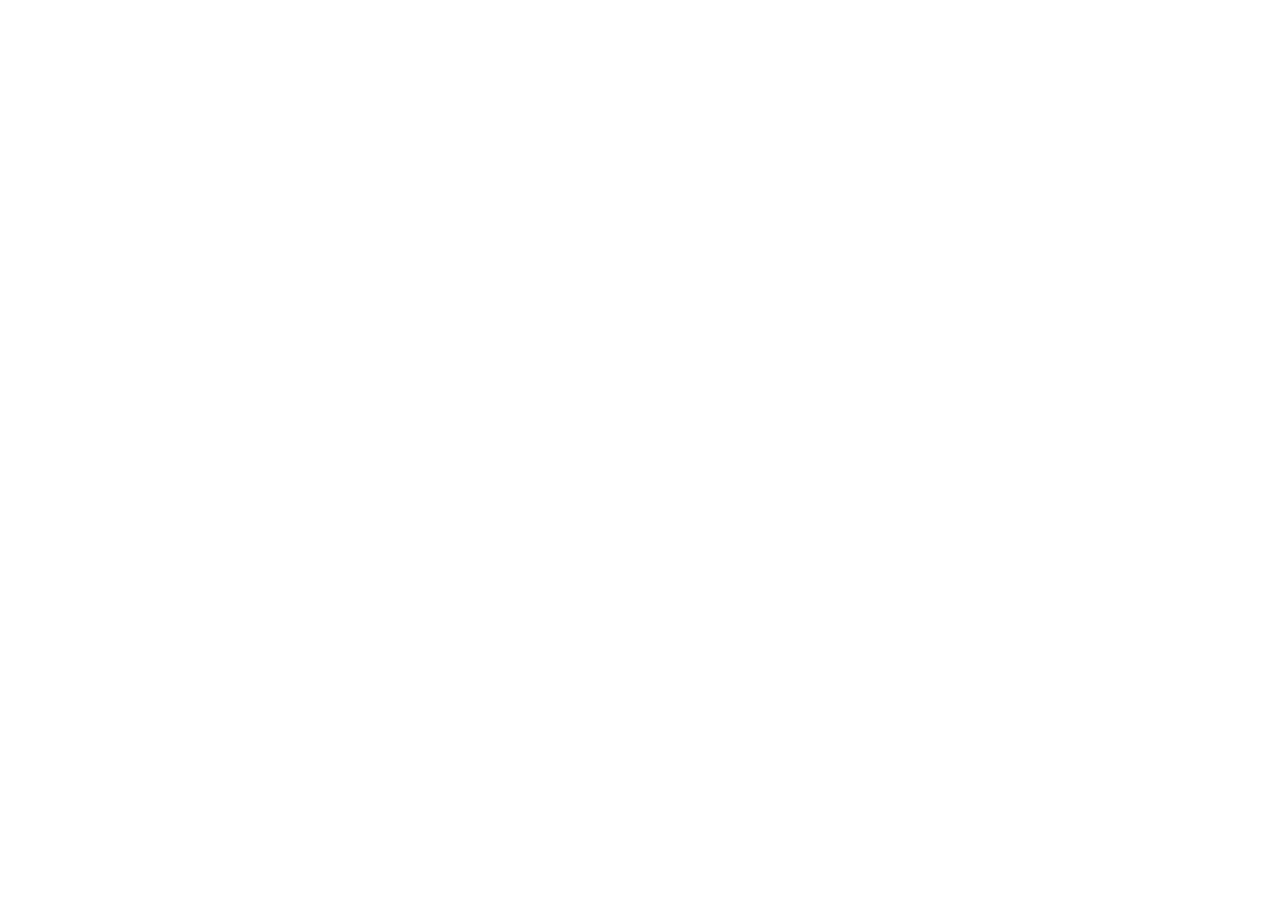
==== Blackjack/index.html @ 95140b2f "Initial Commit" ====
<!DOCTYPE html>
<html lang="en">
<head>
    <meta charset="UTF-8">
    <meta name="viewport" content="width=device-width, initial-scale=1.0">
    <title>Document</title>
    <link rel="stylesheet" href="/Blackjack/style.css">
    <script src="/Blackjack/script.js" defer></script>
</head>
<body>
    
</body>
</html>
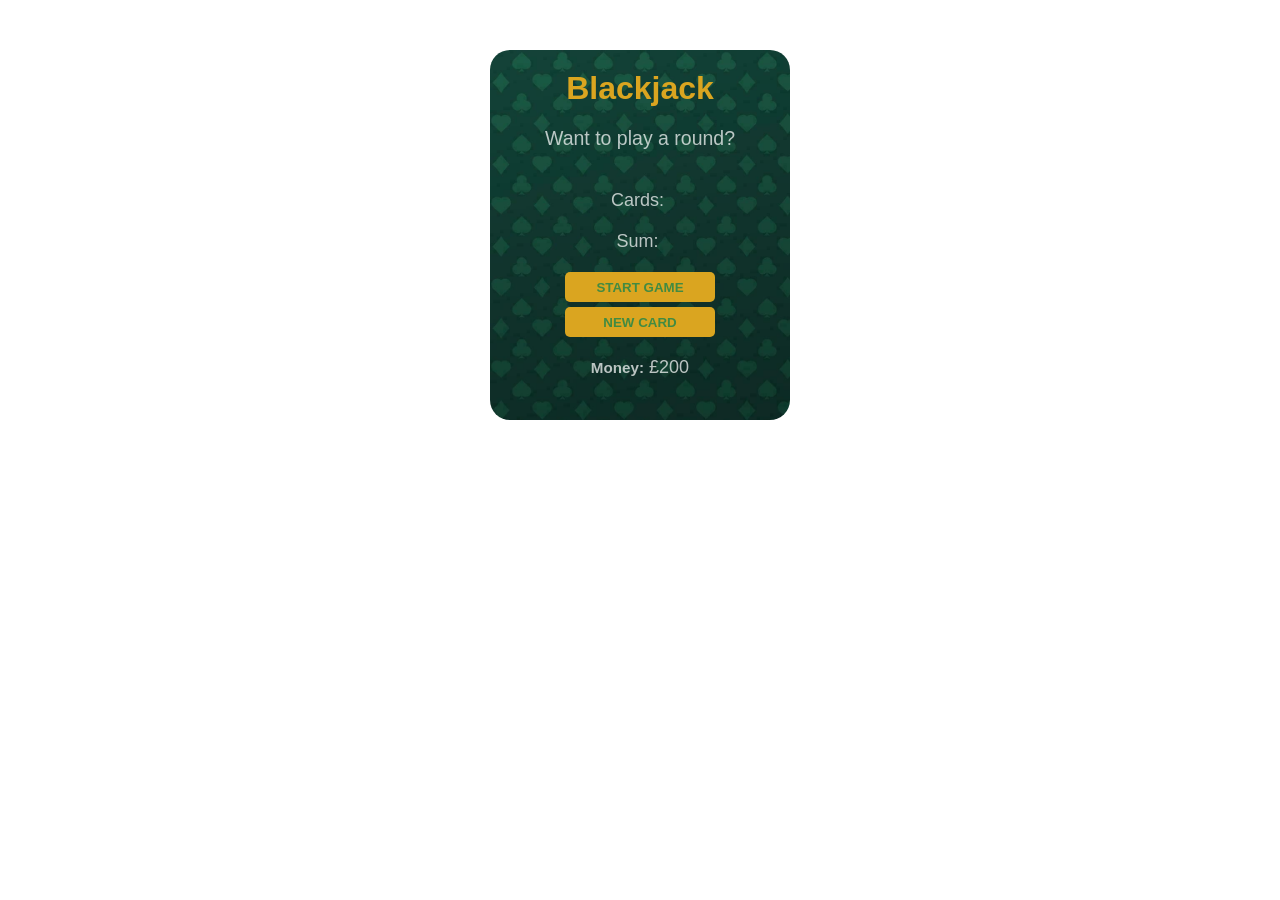
==== commit 4ddc3479: "Added all of the html and css for the blackjack game, now need to add the javascript" ====
--- a/Blackjack/index.html
+++ b/Blackjack/index.html
@@ -8,6 +8,27 @@
     <script src="/Blackjack/script.js" defer></script>
 </head>
 <body>
-    
+    <div class="container">
+        <div class="content">
+            <h1>Blackjack</h1>
+            <h2>Want to play a round?</h2>
+            <div class="cardsDiv">
+                <p>Cards: </p>
+                <p id="cardsLocation"></p>
+            </div>
+            <div class="sumDiv">
+                <p>Sum: </p>
+                <p id="sumLocation"></p>
+            </div>
+            <div class="btns">
+                <button id="start">START GAME</button>
+                <button id="newCard">NEW CARD</button>
+            </div>
+            <div class="moneyDiv">
+                <h3>Money: </h3>
+                <p id="money">£200</p>
+            </div>
+        </div>
+    </div>
 </body>
 </html>
--- a/Blackjack/style.css
+++ b/Blackjack/style.css
@@ -0,0 +1,72 @@
+body {
+    box-sizing: border-box;
+    margin: 0px;
+    height: 100vh;
+    font-family: 'Segoe UI', Tahoma, Geneva, Verdana, sans-serif;
+}
+
+.container {
+    display: flex;
+    justify-content: center;
+    align-items: center;
+}
+
+.content {
+    display: flex;
+    flex-direction: column;
+    justify-content: flex-start;
+    align-items: center;
+    background-image: url(/Blackjack/background.jpg);
+    background-size: 800px;
+    color: rgba(255, 255, 255, 0.716);
+    font-size: small;
+    width: 300px;
+    height: 350px;
+    margin: 50px 0px 0px 0px;
+    border-radius: 20px;
+    gap: 20px;
+    padding: 20px 0px 0px 0px;
+}
+
+h1, h3, p, h2 {
+    margin: 0px;
+}
+
+.moneyDiv, .cardsDiv, .sumDiv {
+    display: flex;
+    flex-direction: row;
+    justify-content: center;
+    align-items: center;
+    gap: 5px;
+}
+
+p {
+    font-size: 18px;
+}
+
+
+.btns {
+    display: flex;
+    flex-direction: column;
+    gap: 5px;
+}
+
+button {
+    width: 150px;
+    height: 30px;
+    border: none;
+    background: goldenrod;
+    color: rgb(66, 139, 66);
+    border-radius: 5px;
+    font-weight: 900;
+}
+
+h2 {
+    margin-bottom: 20px;
+    font-weight: 400;
+}
+
+h1 {
+    color: goldenrod;
+    font-size: 32px;
+}
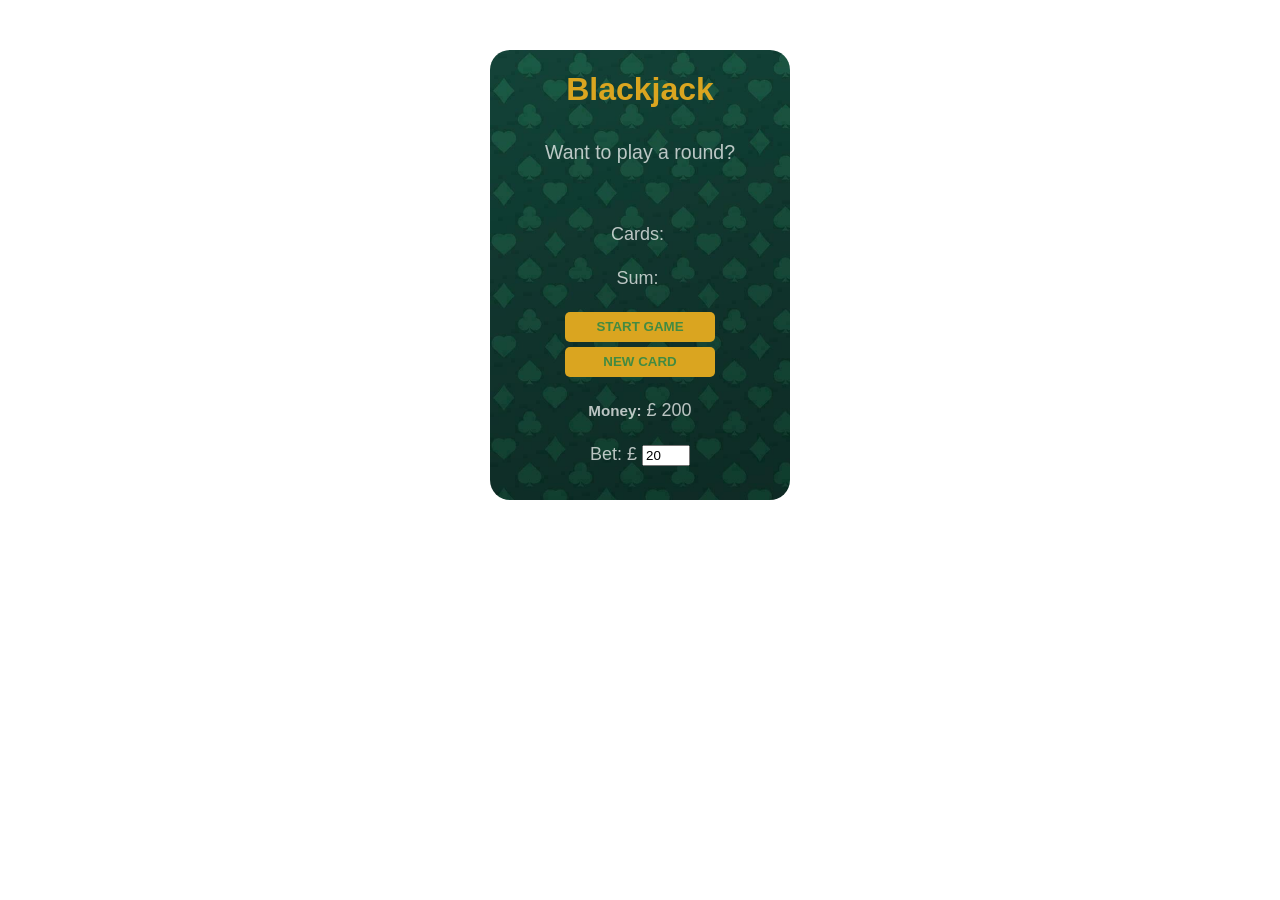
==== commit c8b55d67: "Adde some of the javascript but need to add more so that if the users cards are higher than the deal" ====
--- a/Blackjack/index.html
+++ b/Blackjack/index.html
@@ -11,23 +11,26 @@
     <div class="container">
         <div class="content">
             <h1>Blackjack</h1>
-            <h2>Want to play a round?</h2>
+            <div class="topTxt"><h2 id="topText">Want to play a round?</h2></div>
             <div class="cardsDiv">
                 <p>Cards: </p>
                 <p id="cardsLocation"></p>
             </div>
             <div class="sumDiv">
                 <p>Sum: </p>
-                <p id="sumLocation"></p>
+                <p id="sumsLocation"></p>
             </div>
             <div class="btns">
                 <button id="start">START GAME</button>
-                <button id="newCard">NEW CARD</button>
+                <button id="newCard" class="">NEW CARD</button>
             </div>
             <div class="moneyDiv">
                 <h3>Money: </h3>
-                <p id="money">£200</p>
+                <p>£</p>
+                <p id="money">200</p>
             </div>
+            <p class="bet" >Bet: £ <input type="number" id="bet" min="10" max="200" step="10" value="20" placeholder="00" onkeydown="return false"></p>
+            <p id="dealerOutput"></p>
         </div>
     </div>
 </body>
--- a/Blackjack/style.css
+++ b/Blackjack/style.css
@@ -14,14 +14,14 @@
 .content {
     display: flex;
     flex-direction: column;
-    justify-content: flex-start;
+    justify-content: space-around;
     align-items: center;
     background-image: url(/Blackjack/background.jpg);
-    background-size: 800px;
+    background-size: 1000px;
     color: rgba(255, 255, 255, 0.716);
     font-size: small;
     width: 300px;
-    height: 350px;
+    height: 430px;
     margin: 50px 0px 0px 0px;
     border-radius: 20px;
     gap: 20px;
@@ -38,6 +38,10 @@
     justify-content: center;
     align-items: center;
     gap: 5px;
+}
+
+.moneyDiv {
+    margin: 0px 0px 0px 0px;
 }
 
 p {
@@ -61,12 +65,30 @@
     font-weight: 900;
 }
 
-h2 {
-    margin-bottom: 20px;
+#topText {
     font-weight: 400;
+    width: 300px;
+    display: flex;
+    justify-content: center;
+    text-align: center;
+    flex-wrap: wrap;
+    height: 50px;
+    margin: 10px 0px 10px 0px;
 }
+
+
 
 h1 {
     color: goldenrod;
     font-size: 32px;
+}
+
+.disabledBtn {
+    color: rgba(66, 139, 66, 0.3);
+    background-color: rgba(218, 165, 32, 0.3);
+}
+
+input {
+    width: 40px;
+    margin: 0px 0px 10px 0px;
 }
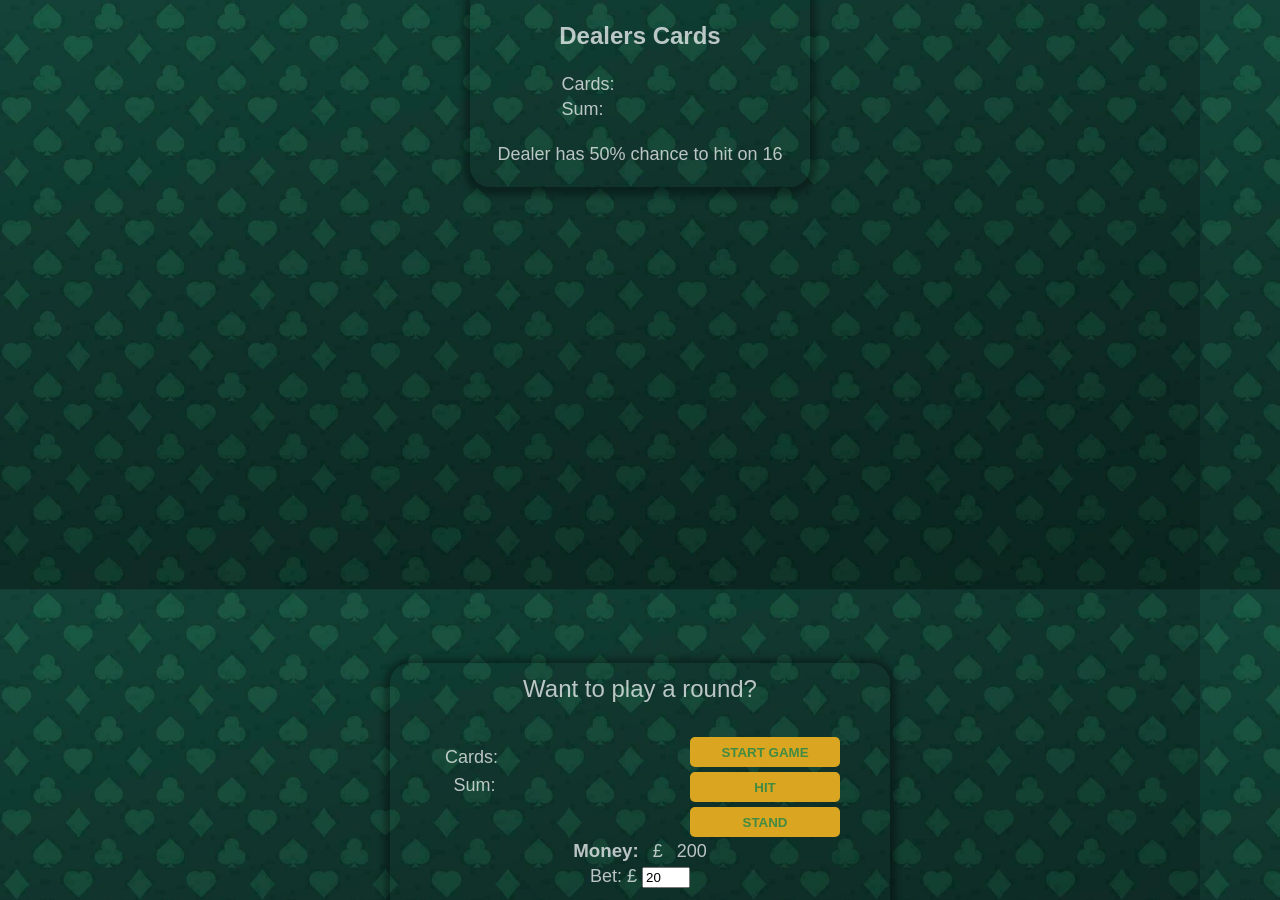
==== commit 37b11e19: "Added new html so that there is a player and dealer system. Also changed all of the javascript to gi" ====
--- a/Blackjack/index.html
+++ b/Blackjack/index.html
@@ -9,28 +9,49 @@
 </head>
 <body>
     <div class="container">
-        <div class="content">
-            <h1>Blackjack</h1>
-            <div class="topTxt"><h2 id="topText">Want to play a round?</h2></div>
-            <div class="cardsDiv">
-                <p>Cards: </p>
-                <p id="cardsLocation"></p>
+        <div class="pageContent">
+            <div class="dealer">
+                <h2>Dealers Cards</h2>
+                <div class="dealersCards">
+                    <div class="dealersCardsDiv">
+                        <p>Cards: </p>
+                        <p id="dealersCardsLocation"></p>
+                    </div>
+                    <div class="dealersSumDiv">
+                        <p>Sum: </p>
+                        <p id="dealersSumLocation"></p>
+                    </div>
+                </div>
+                <p>Dealer has 50% chance to hit on 16</p>
             </div>
-            <div class="sumDiv">
-                <p>Sum: </p>
-                <p id="sumsLocation"></p>
+            <div class="player">
+                <div class="playerContent">
+                    <div class="topTxt"><h2 id="topText">Want to play a round?</h2></div>
+                    <div class="playerMiddleContent">
+                        <div class="Cards">
+                            <div class="cardsDiv">
+                                <p>Cards: </p>
+                                <p id="cardsLocation"></p>
+                            </div>
+                            <div class="sumDiv">
+                                <p>Sum: </p>
+                                <p id="sumsLocation"></p>
+                            </div>
+                        </div>
+                        <div class="btns">
+                            <button id="start" onclick="startGame()">START GAME</button>
+                            <button id="hit" class="" onclick="playerHit()">HIT</button>
+                            <button id="stand" class="" onclick="playerStand()">STAND</button>
+                        </div>
+                    </div>
+                    <div class="moneyDiv">
+                        <h3>Money: </h3>
+                        <p>£</p>
+                        <p id="money">200</p>
+                    </div>
+                    <p class="Bet" >Bet: £ <input type="number" id="bet" min="10" max="200" step="10" value="20" placeholder="00" onkeydown="return false"></p>
+                </div>
             </div>
-            <div class="btns">
-                <button id="start">START GAME</button>
-                <button id="newCard" class="">NEW CARD</button>
-            </div>
-            <div class="moneyDiv">
-                <h3>Money: </h3>
-                <p>£</p>
-                <p id="money">200</p>
-            </div>
-            <p class="bet" >Bet: £ <input type="number" id="bet" min="10" max="200" step="10" value="20" placeholder="00" onkeydown="return false"></p>
-            <p id="dealerOutput"></p>
         </div>
     </div>
 </body>
--- a/Blackjack/style.css
+++ b/Blackjack/style.css
@@ -3,6 +3,10 @@
     margin: 0px;
     height: 100vh;
     font-family: 'Segoe UI', Tahoma, Geneva, Verdana, sans-serif;
+    color: rgba(255, 255, 255, 0.716);
+    background-image: url(/Blackjack/background.jpg);
+    background-size: 1200px;
+
 }
 
 .container {
@@ -30,6 +34,7 @@
 
 h1, h3, p, h2 {
     margin: 0px;
+    padding: 2px;
 }
 
 .moneyDiv, .cardsDiv, .sumDiv {
@@ -37,7 +42,8 @@
     flex-direction: row;
     justify-content: center;
     align-items: center;
-    gap: 5px;
+    gap: 10px;
+    
 }
 
 .moneyDiv {
@@ -91,4 +97,73 @@
 input {
     width: 40px;
     margin: 0px 0px 10px 0px;
+}
+
+.dealer {
+    display: flex;
+    justify-content: center;
+    align-items: center;
+    flex-direction: column;
+    box-shadow: 0px 2px 6px 6px rgba(0, 0, 0, 0.342);
+    border-bottom-right-radius: 20px;
+    border-bottom-left-radius: 20px;
+    padding: 20px;
+    width: 300px;
+}
+
+.dealersCards {
+    margin: 20px 100px 20px 0px;
+
+}
+
+.player {
+    display: flex;
+    justify-content: center;
+    align-items: flex-end;
+    border-top-left-radius: 20px;
+    border-top-right-radius: 20px;
+    box-shadow: 0px 2px 6px 6px rgba(0, 0, 0, 0.342);
+}
+
+.playerContent {
+    width: 500px;
+    display: flex;
+    flex-direction: column;
+    justify-content: center;
+    align-items: center;
+    
+}
+
+.Cards {
+    margin: 5px 0px 40px 0px;
+}
+
+.playerMiddleContent {
+    display: flex;
+    flex-direction: row;
+    width: 400px;
+    justify-content: space-between;
+}
+
+.pageContent {
+    display: flex;
+    justify-content: center;
+    align-items: center;
+    flex-direction: column;
+    justify-content: space-between;
+    height: 100vh;
+}
+
+.cardsDiv p, .btns button {
+    padding: 5px;
+}
+
+.dealersCardsDiv{
+    display: flex;
+    flex-direction: row;
+}
+
+.dealersSumDiv {
+    display: flex;
+    flex-direction: row;
 }
